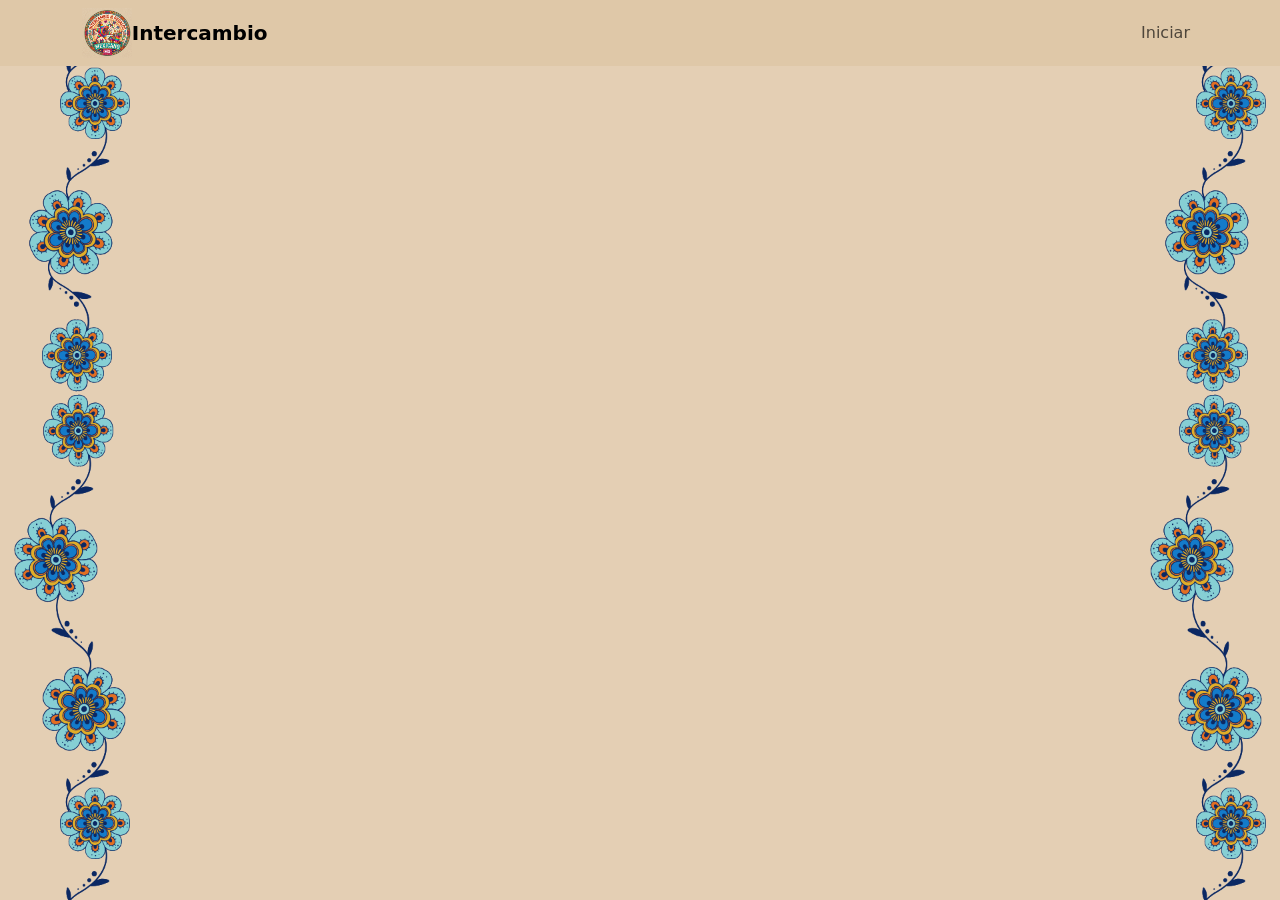
==== base.html @ f7f975c6 "Pagina nueva" ====
<!DOCTYPE html>
<html lang="en">
<head>
    <meta charset="UTF-8">
    <meta name="viewport" content="width=device-width, initial-scale=1.0">
    <title>Sorteo Estilo Mexicano</title>

    <!-- Bootstrap CSS -->
    <link href="https://cdn.jsdelivr.net/npm/bootstrap@5.3.3/dist/css/bootstrap.min.css" rel="stylesheet">

    <link rel="stylesheet" href="css/estilos.css">
</head>
<body>
    <nav class="navbar navbar-expand-lg sticky-top" style="background-color: rgba(223, 200, 168);">
        <div class="container">
            <img src="imagenes/logoIntercambio.png" alt="Logo" class="logo">
            <a href="#hero" class="navbar-brand fw-bold">Intercambio</a>
            <button class="navbar-toggler" type="button" data-bs-toggle="collapse" data-bs-target="#navMenu">
                <span class="navbar-toggler-icon"></span>
            </button>

            <div id="navMenu" class="collapse navbar-collapse">
                <ul class="navbar-nav ms-auto mb-2 mb-lg-0">
                    <li class="nav-item"><a href="base.html" class="nav-link">Iniciar</a></li>
                </ul>
            </div>

        </div>
    </nav>

</body>
</html>
---- css/estilos.css ----
body{
    background-image: url("../imagenes/fondo.png");
    background-size: cover;
    background-position: center;
}

.logo{
    height: 50px;
}

.portada{
    height: 100vh;
    display: flex;
    flex-direction: column;
    justify-content: center;
    align-items: center;
    text-align: center;
}

h1{
    font-family:'Gill Sans', 'Gill Sans MT', Calibri, 'Trebuchet MS', sans-serif;
    margin-bottom: 20px;
}

.titulo h2{
    font-family:'Trebuchet MS', 'Lucida Sans Unicode', 'Lucida Grande', 'Lucida Sans', Arial, sans-serif;
    margin-bottom: 40px;
    font-size: 40px;
}

.logo2{
    height: 400px;
    margin-bottom: 20px;
}

.btnInicio{
    border: none;
    background: none;
    cursor: pointer;
}

.btnInicio img{
    width: 120px;
}

/* Animación */
@keyframes sacudir {
    0% { transform: translateX(0); }
    20% { transform: translateX(-5px); }
    40% { transform: translateX(5px); }
    60% { transform: translateX(-5px); }
    80% { transform: translateX(5px); }
    100% { transform: translateX(0); }
}

/* Cuando se presiona */
.btnInicio:active img {
    animation: sacudir 0.3s;
}
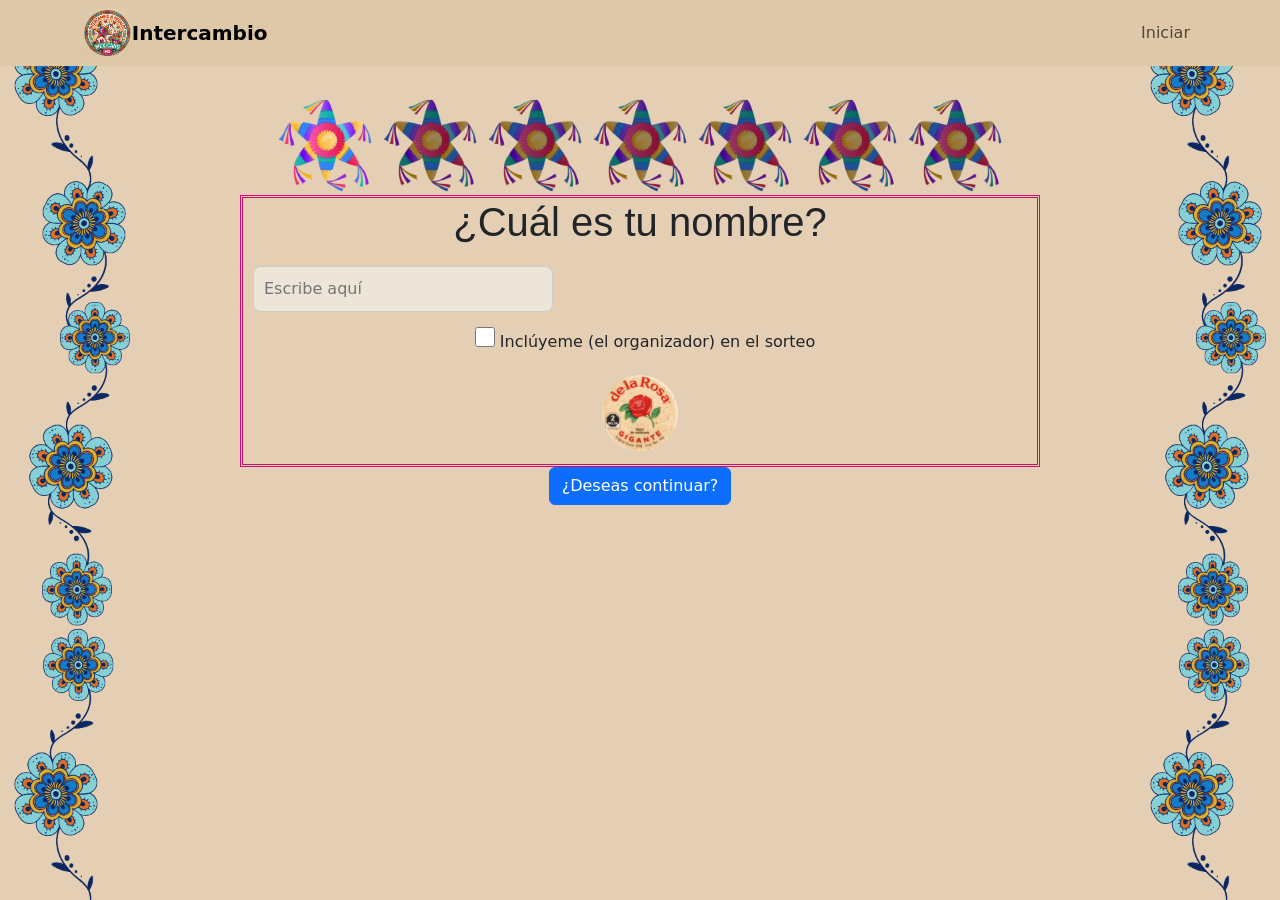
==== commit 1d43fe64: "Resuelvo conflicto en script.js despues de stash" ====
--- a/base.html
+++ b/base.html
@@ -14,7 +14,7 @@
     <nav class="navbar navbar-expand-lg sticky-top" style="background-color: rgba(223, 200, 168);">
         <div class="container">
             <img src="imagenes/logoIntercambio.png" alt="Logo" class="logo">
-            <a href="#hero" class="navbar-brand fw-bold">Intercambio</a>
+            <a href="index.html" class="navbar-brand fw-bold">Intercambio</a>
             <button class="navbar-toggler" type="button" data-bs-toggle="collapse" data-bs-target="#navMenu">
                 <span class="navbar-toggler-icon"></span>
             </button>
@@ -23,10 +23,41 @@
                 <ul class="navbar-nav ms-auto mb-2 mb-lg-0">
                     <li class="nav-item"><a href="base.html" class="nav-link">Iniciar</a></li>
                 </ul>
+                
             </div>
 
         </div>
     </nav>
 
+    <section class="cuadroInformacion">
+        <div class="imgCarga1">
+            <img src="imagenes/piñataS.png" alt="pi1">
+            <img src="imagenes/piñataS.png" alt="pi2">
+            <img src="imagenes/piñataS.png" alt="pi3">
+            <img src="imagenes/piñataS.png" alt="pi4">
+            <img src="imagenes/piñataS.png" alt="pi5">
+            <img src="imagenes/piñataS.png" alt="pi6">
+            <img src="imagenes/piñataS.png" alt="pi7">
+        </div>
+        <div class="cuadro">
+            <h1>¿Cuál es tu nombre?</h1>
+            <input type="text" id="nomOrganizador" placeholder="Escribe aquí">
+            <label for="confirmar">
+                <input type="checkbox" id="confirmar">
+                Inclúyeme (el organizador) en el sorteo
+            </label>
+            <button class="btnInicio" onclick="irPagina2()"><img src="imagenes/mazapanS.png" alt="Boton"></button>
+        </div>
+        <div class="alerta">
+            <div id="liveAlertPlaceholder"></div>
+            <button type="button" class="btn btn-primary" id="liveAlertBtn">¿Deseas continuar?</button>
+        </div>
+        
+    </section>
+
+    <!-- Bootstrap JS -->
+    <script src="https://cdn.jsdelivr.net/npm/bootstrap@5.3.3/dist/js/bootstrap.bundle.min.js"></script>
+    <script src="script/script.js"></script>
+
 </body>
 </html>
--- a/css/estilos.css
+++ b/css/estilos.css
@@ -53,7 +53,81 @@
     100% { transform: translateX(0); }
 }
 
-/* Cuando se presiona */
+/*Cuando se presiona*/
 .btnInicio:active img {
     animation: sacudir 0.3s;
+}
+
+/*base.html**************************************************************************/
+.cuadroInformacion{
+    margin-top: 30px;
+    margin-bottom: 30px;
+    justify-content: center;
+    align-items: center;
+    text-align: center;
+}
+
+.cuadroInformacion img{
+    width: 100px;
+}
+
+.imgCarga1 :nth-child(n+2){
+    filter: brightness(60%);
+}
+
+.cuadroInformacion h1{
+    text-align: center;
+}
+
+.cuadro{
+    border-color: rgba(206, 14, 110);
+    border-style: double;
+    display: flex;
+    flex-direction: column;
+    width: 800px;
+    height: auto;
+    margin: 0 auto;
+}
+
+input, text{
+    padding: 10px;
+    width: 300px;
+    border-radius: 8px;
+    border: 1px solid #ccc;
+    font-size: 16px;
+    margin-bottom: 15px;
+    margin-left: 10px;
+    background-color: #ece5d8;
+}
+
+input[type="checkbox"]{
+    width: 20px;
+    height: 20px;
+    cursor: pointer;
+}
+
+.alerta{
+    justify-content: center;
+    align-items: center;
+    text-align: center;
+}
+
+/*nombres.html *************************************************/
+.imgCarga2 :nth-child(n+3){
+    filter: brightness(60%);
+}
+
+.btnAgregar, .btnEliminar{
+    width: 40px;
+    height: 40px;
+    border-radius: 10px;
+    border: none;
+    font-size: 22px;
+    cursor: pointer;
+    margin-bottom: 20px;
+}
+
+/*excluir.html *************************************************/
+.imgCarga3 :nth-child(n+4){
+    filter: brightness(60%);
 }
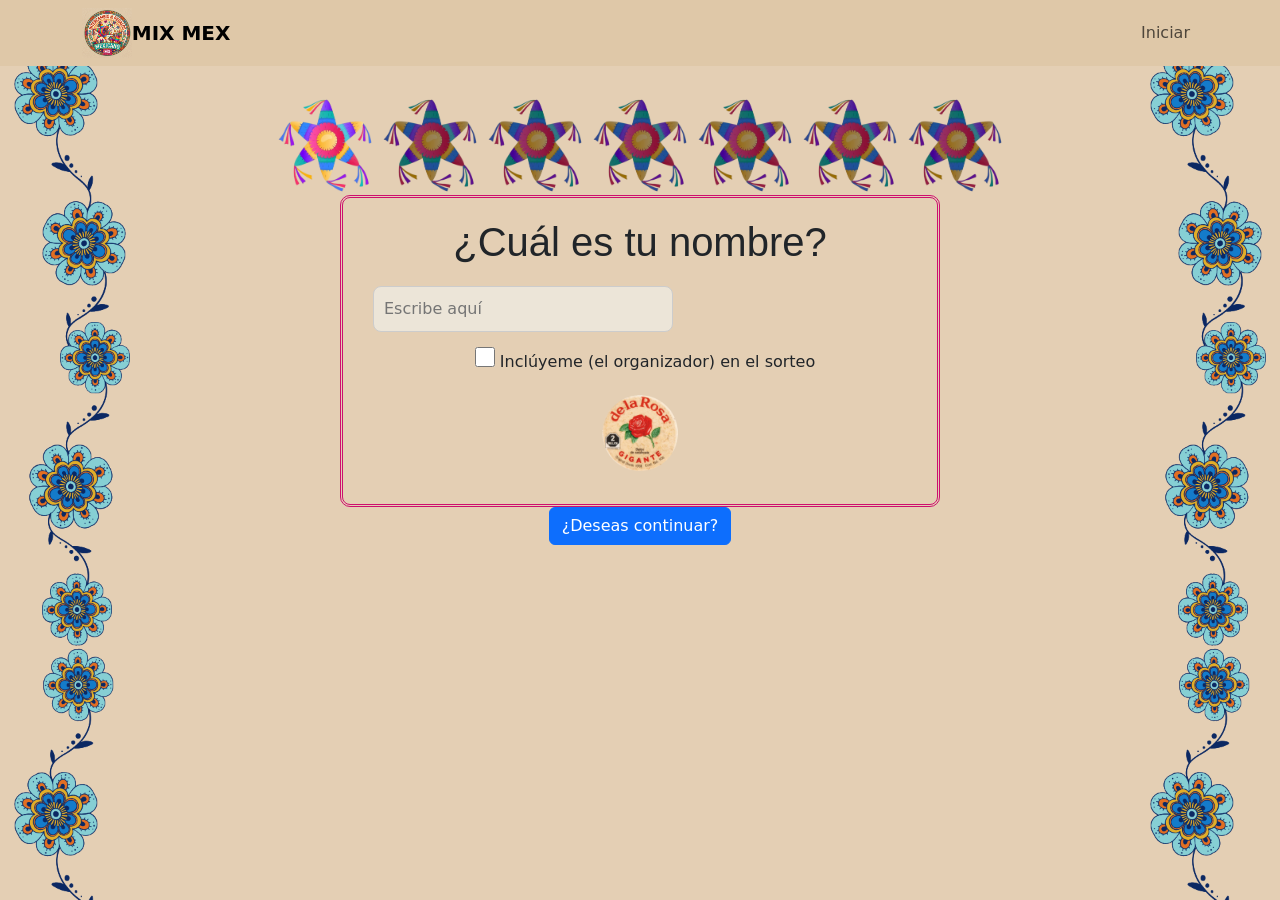
==== commit 202e63fd: "Cambios en estilos y borrar local" ====
--- a/base.html
+++ b/base.html
@@ -14,7 +14,7 @@
     <nav class="navbar navbar-expand-lg sticky-top" style="background-color: rgba(223, 200, 168);">
         <div class="container">
             <img src="imagenes/logoIntercambio.png" alt="Logo" class="logo">
-            <a href="index.html" class="navbar-brand fw-bold">Intercambio</a>
+            <a href="index.html" class="navbar-brand fw-bold" onclick="verificarlocalStorage(event)">MIX MEX</a>
             <button class="navbar-toggler" type="button" data-bs-toggle="collapse" data-bs-target="#navMenu">
                 <span class="navbar-toggler-icon"></span>
             </button>
--- a/css/estilos.css
+++ b/css/estilos.css
@@ -4,6 +4,14 @@
     background-position: center;
 }
 
+@media (max-width:768px){
+    body{
+        background-color: rgb(221, 197, 167);
+        background-image: none;
+    }
+
+}
+
 .logo{
     height: 50px;
 }
@@ -29,7 +37,8 @@
 }
 
 .logo2{
-    height: 400px;
+    height: 40vh;
+    max-height: 400px;
     margin-bottom: 20px;
 }
 
@@ -40,7 +49,7 @@
 }
 
 .btnInicio img{
-    width: 120px;
+    width: clamp(80px, 10vw, 120px); /*el  tamaño cambia segun la pantalla*/
 }
 
 /* Animación */
@@ -84,14 +93,19 @@
     border-style: double;
     display: flex;
     flex-direction: column;
-    width: 800px;
+    width: 90%;
+    max-width: 600px;
+    padding: 20px;
+    text-align: center;
     height: auto;
-    margin: 0 auto;
+    margin: auto;
+    border-radius: 10px;
 }
 
 input, text{
     padding: 10px;
-    width: 300px;
+    width: 90%;
+    max-width: 300px;
     border-radius: 8px;
     border: 1px solid #ccc;
     font-size: 16px;
@@ -127,7 +141,413 @@
     margin-bottom: 20px;
 }
 
+.item{
+    display:flex;
+    align-items: center;
+    justify-content: center;
+    gap: 10px;
+}
+
 /*excluir.html *************************************************/
 .imgCarga3 :nth-child(n+4){
     filter: brightness(60%);
+}
+
+.btnNoExclusion, .btnExclusion{
+    width: 250px;
+    margin-bottom: 15px;
+    font-family:'Trebuchet MS', 'Lucida Sans Unicode', 'Lucida Grande', 'Lucida Sans', Arial, sans-serif;
+    border: none;
+    background-color: rgba(251, 197, 38);
+    font-size: 18px;
+    cursor: pointer;
+    border-radius: 10px;
+    margin-left: 20px;
+}
+
+.btnNoExclusion.active, .btnExclusion.active{
+    background-color: rgb(192, 148, 16);
+    transition: scale(0.95);
+}
+
+/*tematica.html *******************************************************/
+.imgCarga4{
+    display: flex;
+    flex-wrap: wrap;
+    justify-content: center;
+    gap: 10px;
+}
+
+.imgCarga4 img{
+    width: 100px;
+}
+
+.imgCarga4 :nth-child(n+5){
+    filter: brightness(60%);
+}
+
+.zonaDrag{
+    position: relative;
+    width: 100%;
+    height: 100px;
+}
+
+.dulce{
+    position: absolute;
+    width: 12vw;
+    min-width: 90px;
+    max-width: 220px;
+    cursor: grab;
+    z-index: 10; /*para que las imagenes esten encima de los botones*/
+}
+
+.botonesFijos{
+    display: flex;
+    flex-wrap: wrap;
+    justify-content: center;
+    gap: 10px;
+    z-index: 1; /*estaran debajo*/
+}
+
+#dulce1{top:30vh; left:80vw;}
+#dulce2{top:60vh; left:75vw;}
+#dulce3{top:20vh; left:20vw;}
+#dulce4{top:40vh; left:15vw;}
+
+.btnTematicaM{
+    background-color: rgb(236, 237, 204);
+    position: absolute;
+    top:45vh; 
+    left:82vw;
+}
+
+.btnTematicaV{
+    background-color: rgb(236, 237, 204);
+    position: absolute;
+    top:70vh; 
+    left:78vw;
+}
+
+.btnTematicaNa{
+    background-color: rgb(236, 237, 204);
+    position: absolute;
+    top:36vh; 
+    left:23vw;
+}
+
+.btnTematicaN{
+    background-color: rgb(236, 237, 204);
+    position: absolute;
+    top:57vh; 
+    left:18vw;
+}
+
+/*exluirMostrar************************************************************************/
+.listaDivExcepciones{
+    background-color: rgb(238, 203, 160);
+    width: 100%;
+}
+
+.botonAgregarExc{
+    margin-left: 3%;
+    background-color: rgb(236, 237, 204);
+    border-radius: 10px;
+    border: none;
+    font-size: 100%;
+    cursor: pointer;
+    margin-bottom: 3%;
+    width: 35%;
+}
+
+.botonAgregar{
+    background-color: rgb(236, 237, 204);
+    border-radius: 10px;
+    border: none;
+    font-size: 100%;
+    cursor: pointer;
+    margin-bottom: 3%;
+    margin-left: 3%;
+    width: 20%;
+    height: 100%;
+
+}
+
+.botonBorrar{
+    width: 7%;
+    height: 100%;
+    border-radius: 10px;
+    border: none;
+    font-size: 100%;
+    cursor: pointer;
+    margin-bottom: 5%;
+    background-color: rgb(241, 155, 93);
+}
+
+.btnCancelar{
+    width: 10%;
+    max-width: 250px;
+    margin-right: 2%;
+    font-family:'Trebuchet MS', 'Lucida Sans Unicode', 'Lucida Grande', 'Lucida Sans', Arial, sans-serif;
+    border: none;
+    background-color: rgb(251, 38, 88);
+    cursor: pointer;
+    border-radius: 10px;
+}
+
+@media (max-width: 600px){
+    .alerta{
+        flex-direction: column;
+        align-items: center;
+    }
+
+    .btnCancelar,
+    .btn-primary{
+        margin-top: 4%;
+        width: 80%;
+    }
+}
+
+/*fecha.html ************************************************************************/
+.imgCarga5 :nth-child(n+6){
+    filter: brightness(60%);
+}
+
+.btnPropuesta1, .btnPropuesta2, .btnPropuesta3, .btnPropuesta4{
+    background-color: rgb(236, 237, 204);
+    margin-bottom: 15px;
+}
+
+#personalizadoFecha{
+    display:none;
+}
+
+#fecha{
+    display: none;
+}
+
+/*gasto.html ************************************************************************/
+.imgCarga6 :nth-child(n+7){
+    filter: brightness(60%);
+}
+
+.btn100, .btn150, .btn200, .btnOtro{
+    background-color: rgb(236, 237, 204);
+    width: 70%;
+}
+
+#gastoText{
+    display: none;
+}
+
+#personalizadoGasto{
+    display: none;
+}
+
+/*opciones.html *********************************************************************/
+.btnDatos, .btnSorteo{
+    background-color: rgb(236, 237, 204);
+    width: 70%;
+    height: 70%;
+    font-size: 100%;
+    margin-top: 5%;
+}
+
+/*datos.html*****************************************************************/
+.cuadroInformacionDatos{
+    display: flex;
+    justify-content: center;
+    align-items: center;
+    flex-direction: column;
+    padding: 40px 20px;
+}
+
+.cuadroDatos{
+    background: #fff8e7;
+    border: 4px solid #d32f2f;
+    border-radius: 15px;
+    padding: 30px 40px;
+    max-width: 600px;
+    width: 90%;
+    box-shadow: 0px 6px 15px rgba(0,0,0,0.2);
+    position: relative;
+}
+
+.cuadroDatos::before{
+    content: "";
+    position: absolute;
+    top: -10px;
+    left: 20px;
+    right: 20px;
+    height: 8px;
+    background: linear-gradient(
+        90deg,
+        #2e7d32,
+        #f9a825,
+        #c62828,
+        #2e7d32
+    );
+    border-radius: 5px;
+}
+
+.cuadroDatos h1{
+    font-size: clamp(18px, 2vw, 22px);
+    font-weight: 600;
+    color: #4e342e;
+    padding: 12px 0;
+    border-bottom: 2px dashed #e0b36a;
+    margin: 0;
+}
+
+.cuadroDatos h1:last-child{
+    border-bottom: none;
+}
+
+@media (max-width: 768px){
+    .cuadroDatos{
+        padding: 25px;
+    }
+    .cuadroDatos h1{
+        font-size: 18px;
+    }
+}
+
+/*sorteo.html *********************************************************************/
+.cuadroSorteo{
+    background: #fff8e7;
+    border: 4px solid #c62828;
+    display: flex;
+    flex-direction: column;
+    width: 90%;
+    max-width: 800px;
+    margin: auto;
+    border-radius: 15px;
+    padding: 30px;
+    box-shadow: 0 8px 20px rgba(0,0,0,0.2);
+}
+
+.cuadroSorteo h1{
+    text-align: center;
+    margin-bottom: 25px;
+    color: #4e342e;
+    font-weight: bold;
+}
+
+.listaSorteo{
+    display: flex;
+    flex-direction: column;
+    gap: 15px;
+}
+
+.itemSorteo{
+    background: #ffffff;
+    border-left: 6px solid #2e7d32;
+    border-radius: 10px;
+    padding: 15px 20px;
+    font-size: 18px;
+    font-weight: 600;
+    display: flex;
+    justify-content: space-between;
+    align-items: center;
+    box-shadow: 0 3px 10px rgba(0,0,0,0.1);
+}
+
+.flecha{
+    font-size: 20px;
+    color: #c62828;
+    font-weight: bold;
+}
+
+@media (max-width: 768px){
+
+    .itemSorteo{
+        font-size: 16px;
+        padding: 12px 15px;
+    }
+
+}
+
+/*Botones responsivos*********************************/
+.btnNoExclusion, .btnExclusion{
+    width: 90%;
+    max-width: 250px;
+}
+
+@media (max-width:768px){
+
+    h1{
+        font-size:24px;
+    }
+
+    h2{
+        font-size:20px;
+    }
+
+    .logo{
+        height:40px;
+    }
+
+    .imgCarga img{
+        width:60px;
+    }
+
+    .imgCarga1 img{
+        width:60px;
+    }
+
+    .imgCarga2 img{
+        width:60px;
+    }
+
+    .imgCarga3 img{
+        width:60px;
+    }
+
+    .imgCarga4 img{
+        width:60px;
+    }
+
+    .imgCarga5 img{
+        width:60px;
+    }
+
+    .imgCarga6 img{
+        width:60px;
+    }
+
+    .dulce{
+        width:18vw;
+        min-width:70px;
+    }
+
+    .btnDatos, .btnSorteo{
+        width:90%;
+        max-width:300px;
+        height:80px;
+        font-size:20px;
+    }
+
+}
+
+@media (max-width:992px){
+
+    .zonaDrag{
+        display:none;
+    }
+
+    .botonesFijos{
+        position: static;
+        display: flex;
+        flex-direction: column;
+        align-items: center;
+        gap: 15px;
+        margin-top: 40px;
+    }
+
+    .btnTematicaM, .btnTematicaV, 
+    .btnTematicaNa, .btnTematicaN{
+        position: static;
+        width: 80%;
+        max-width: 300px;
+    }
+
 }
